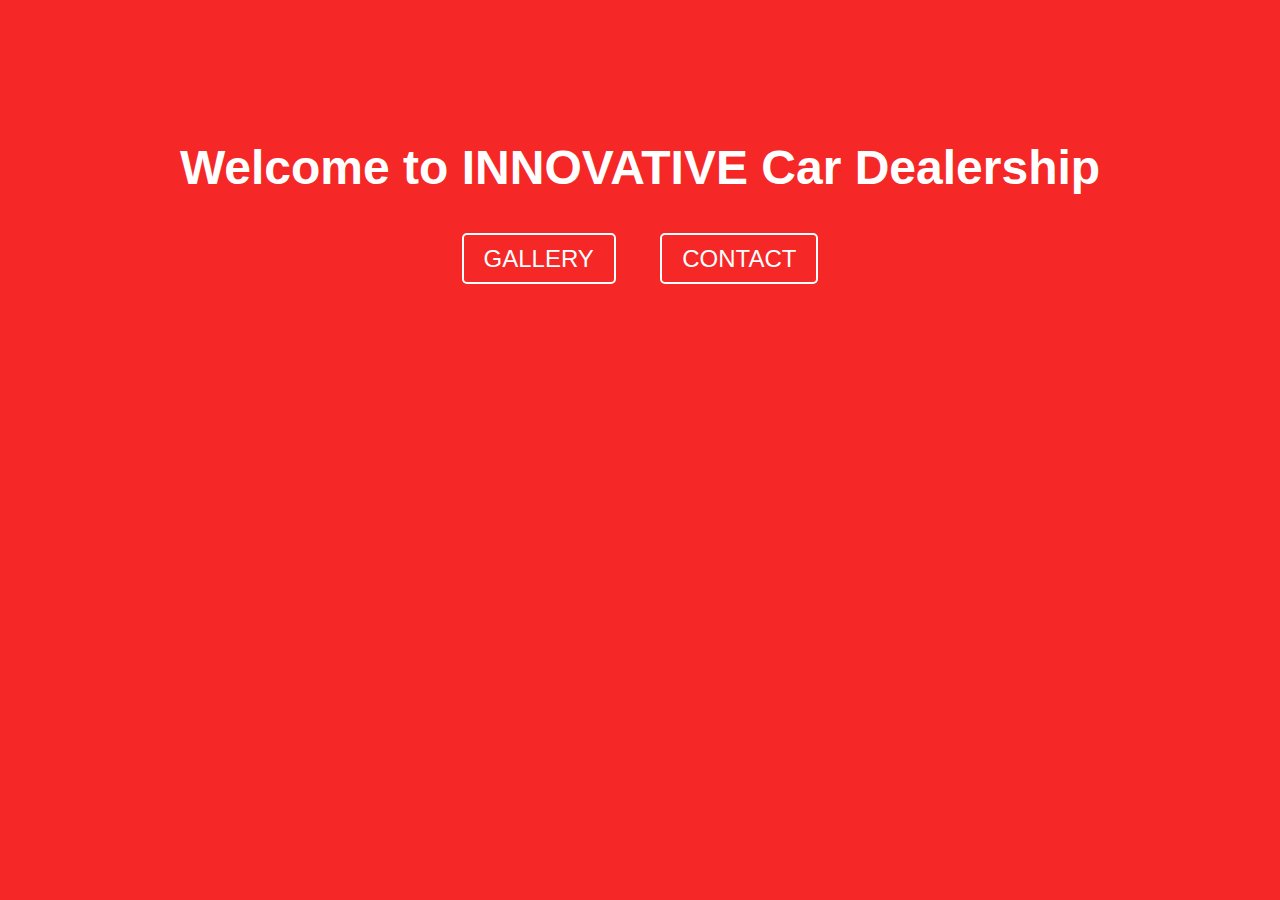
==== index.html @ d24056d5 "first commit" ====
<!DOCTYPE html>
<html lang="en">
<head>
    <meta charset="UTF-8">
    <meta name="viewport" content="width=device-width, initial-scale=1.0">
    <title>INNOVATIVE - Car Dealership</title>
    <style>
        body {
            background-color: #f52727;
            color: white;
            font-family: Arial, sans-serif;
            text-align: center;
            padding-top: 100px;
        }

        h1 {
            font-size: 48px;
            margin-bottom: 50px;
        }

        a {
            color: white;
            font-size: 24px;
            margin: 0 20px;
            text-decoration: none;
            border: 2px solid white;
            padding: 10px 20px;
            border-radius: 5px;
        }

        a:hover {
            background-color: white;
            color: black;
        }
    </style>
</head>
<body>
    <h1>Welcome to INNOVATIVE Car Dealership</h1>
    <a href="gallery.html" target="_blank">GALLERY</a>
    <a href="contact.html" target="_blank">CONTACT</a>
</body>
</html>
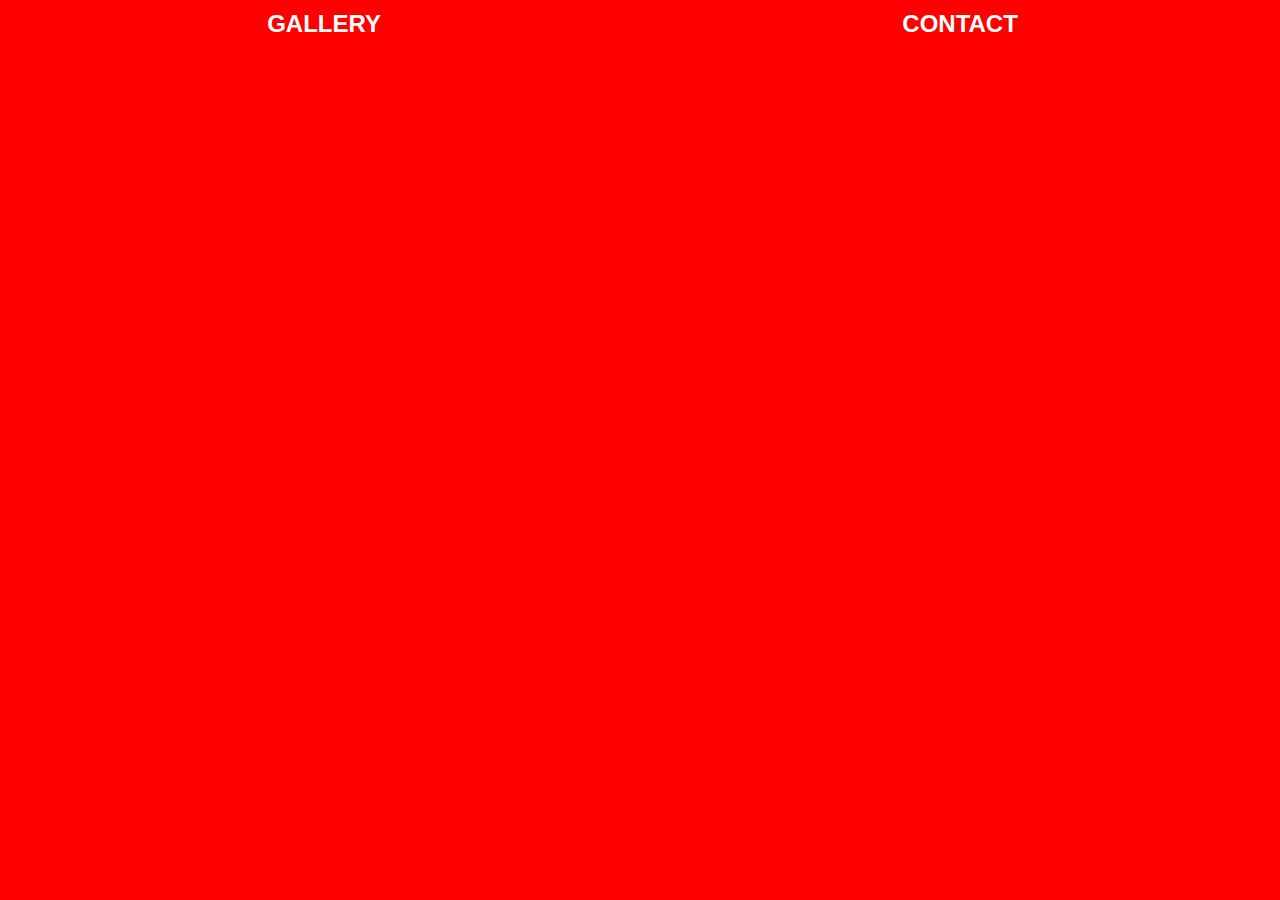
==== commit b1ffe1db: "Update before firebase hosting" ====
--- a/index.html
+++ b/index.html
@@ -1,42 +1,56 @@
 <!DOCTYPE html>
 <html lang="en">
-<head>
-    <meta charset="UTF-8">
-    <meta name="viewport" content="width=device-width, initial-scale=1.0">
-    <title>INNOVATIVE - Car Dealership</title>
+  <head>
+    <meta charset="UTF-8" />
+    <meta name="viewport" content="width=device-width, initial-scale=1.0" />
+    <title>INNOVATIVE Dealership</title>
     <style>
-        body {
-            background-color: #f52727;
-            color: white;
-            font-family: Arial, sans-serif;
-            text-align: center;
-            padding-top: 100px;
-        }
+      body {
+        background-color: red;
+        margin-top: 0;
+        margin-right: 0;
+        font-family: Arial, sans-serif;
+      }
 
-        h1 {
-            font-size: 48px;
-            margin-bottom: 50px;
-        }
+      table {
+        width: 100%;
+        padding: 10px;
+        border-collapse: collapse;
+      }
 
-        a {
-            color: white;
-            font-size: 24px;
-            margin: 0 20px;
-            text-decoration: none;
-            border: 2px solid white;
-            padding: 10px 20px;
-            border-radius: 5px;
-        }
+      td {
+        padding: 10px;
+        text-align: center;
+        font-size: 24px;
+      }
 
-        a:hover {
-            background-color: white;
-            color: black;
-        }
+      a {
+        color: white;
+        border: 1px solid red;
+        text-decoration: none;
+        font-weight: bold;
+        font-size: 24px;
+        padding: 5px;
+      }
+
+      a:hover {
+        border: 1px solid #fff;
+        border-radius: 4px;
+        color: black;
+        background-color: #fff;
+        padding: 5px;
+        transition: transform 0.8 ease;
+      }
     </style>
-</head>
-<body>
-    <h1>Welcome to INNOVATIVE Car Dealership</h1>
-    <a href="gallery.html" target="_blank">GALLERY</a>
-    <a href="contact.html" target="_blank">CONTACT</a>
-</body>
+  </head>
+  <body>
+    <table>
+      <tr>
+        <td><a href="gallery.html" target="_blank">GALLERY</a></td>
+        <td><a href="contact.html" target="_blank">CONTACT</a></td>
+      </tr>
+    </table>
+
+    
+  </body>
 </html>
